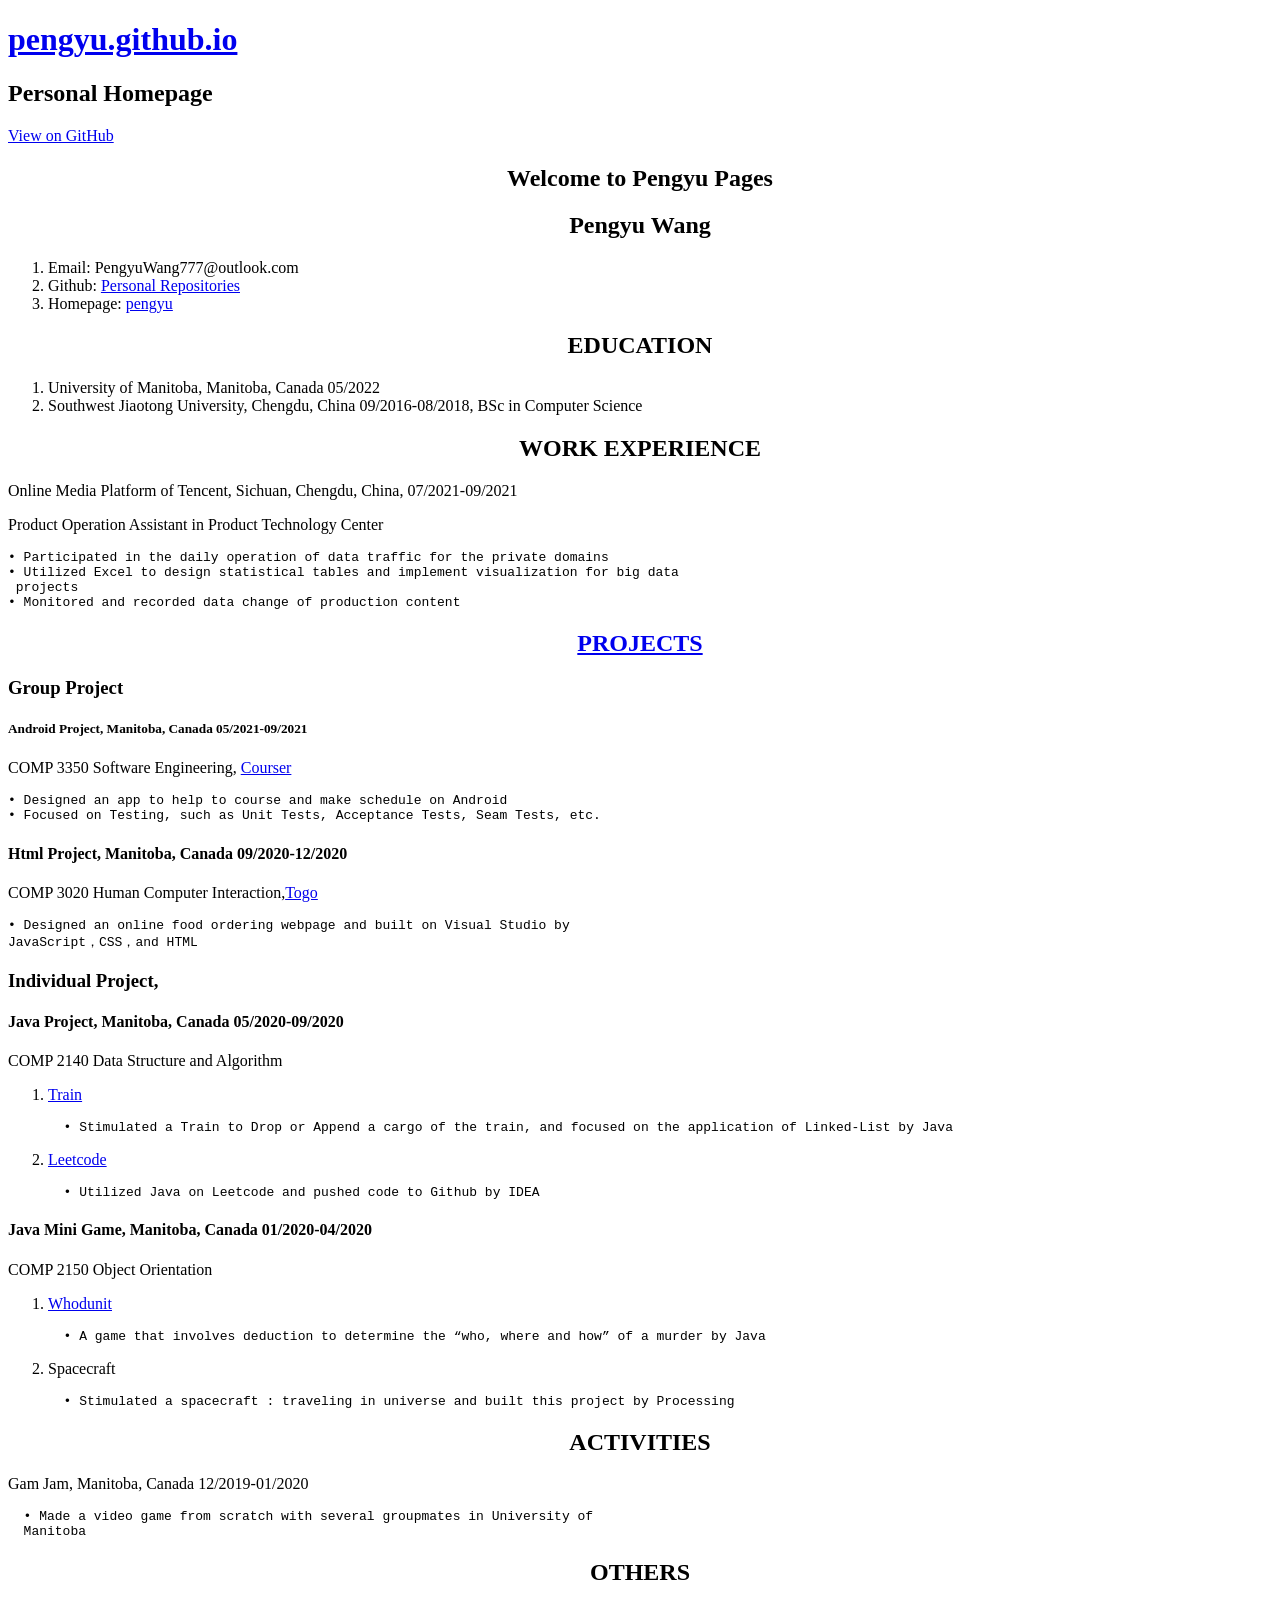
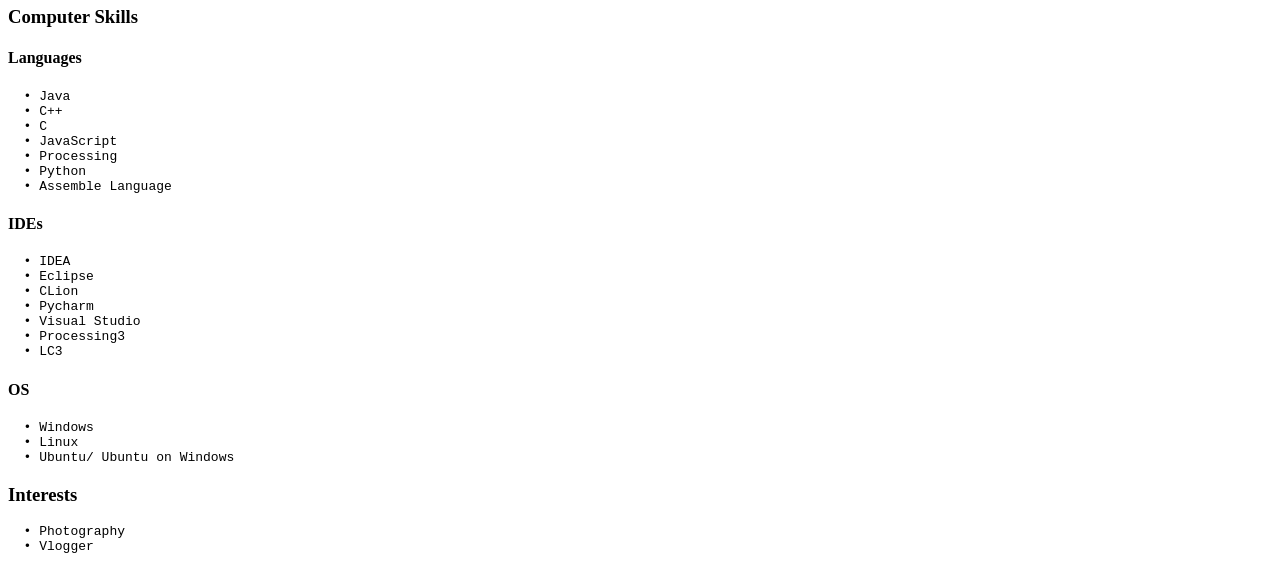
==== pengyu.html @ 6e3b9ba3 "Create pengyu.html" ====
<!DOCTYPE html>
<html lang="en-US">
<head>
  <meta charset='utf-8'>
  <meta http-equiv="X-UA-Compatible" content="IE=edge">
  <meta name="viewport" content="width=device-width, initial-scale=1">
  <link rel="stylesheet" href="/pengyu.github.io/assets/css/style.css?v=">
  <!-- start custom head snippets, customize with your own _includes/head-custom.html file -->

  <!-- Setup theme-color -->
  <!-- start theme color meta headers -->
  <meta name="theme-color" content="#151515">
  <meta name="msapplication-navbutton-color" content="#151515">
  <meta name="apple-mobile-web-app-status-bar-style" content="black-translucent">
  <!-- end theme color meta headers -->


  <!-- Setup Google Analytics -->



  <!-- You can set your favicon here -->
  <!-- link rel="shortcut icon" type="image/x-icon" href="/pengyu.github.io/favicon.ico" -->

  <!-- end custom head snippets -->


  <!-- Begin Jekyll SEO tag v2.7.1 -->
  <title>pengyu.github.io | Personal Homepage</title>
  <meta name="generator" content="Jekyll v3.9.0" />
  <meta property="og:title" content="pengyu.github.io" />
  <meta property="og:locale" content="en_US" />
  <meta name="description" content="Personal Homepage" />
  <meta property="og:description" content="Personal Homepage" />
  <link rel="canonical" href="https://skadoosh777.github.io/pengyu.github.io/" />
  <meta property="og:url" content="https://skadoosh777.github.io/pengyu.github.io/" />
  <meta property="og:site_name" content="pengyu.github.io" />
  <meta name="twitter:card" content="summary" />
  <meta property="twitter:title" content="pengyu.github.io" />
  <script type="application/ld+json">
    {"description":"Personal Homepage","url":"https://skadoosh777.github.io/pengyu.github.io/","headline":"pengyu.github.io","@type":"WebSite","name":"pengyu.github.io","@context":"https://schema.org"}</script>
  <!-- End Jekyll SEO tag -->

</head>

<body>

<header>
  <div class="container">
    <a id="a-title" href="/pengyu.github.io/">
      <h1>pengyu.github.io</h1>
    </a>
    <h2>Personal Homepage</h2>

    <section id="downloads">

      <a href="https://github.com/Skadoosh777/pengyu.github.io" class="btn btn-github"><span class="icon"></span>View on GitHub</a>
    </section>
  </div>
</header>

<div class="container">
  <section id="main_content">
    <h1 align="center">Welcome to Pengyu Pages</h1>

    <h2 align="center">  Pengyu Wang</h2>

    <ol>
      <li>Email: PengyuWang777@outlook.com</li>
      <li>Github: <a href="https://github.com/Skadoosh777">Personal Repositories</a></li>
      <li>Homepage: <a href="https://skadoosh777.github.io/pengyu.github.io/">pengyu</a></li>
    </ol>

    <h2 align="center"> EDUCATION</h2>

    <ol>
      <li>University of Manitoba, Manitoba, Canada 05/2022</li>
      <li>Southwest Jiaotong University, Chengdu, China 09/2016-08/2018, BSc in Computer Science</li>
    </ol>

    <h2 align="center"> WORK EXPERIENCE</h2>

    <p>Online Media Platform of Tencent, Sichuan, Chengdu, China, 07/2021-09/2021</p>

    <p>Product Operation Assistant in Product Technology Center</p>

    <div class="language-plaintext highlighter-rouge"><div class="highlight"><pre class="highlight"><code>• Participated in the daily operation of data traffic for the private domains
• Utilized Excel to design statistical tables and implement visualization for big data
 projects
• Monitored and recorded data change of production content
</code></pre></div></div>

    <h2 align="center"> <a href="https://github.com/Skadoosh777?tab=repositories">PROJECTS</a> </h2>

    <h3 id="group-project">Group Project</h3>

    <h5 id="android-project-manitoba-canada-052021-092021">Android Project, Manitoba, Canada 05/2021-09/2021</h5>

    <p>COMP 3350 Software Engineering, <a href="https://github.com/Skadoosh777/COMP-3350-Courser-public">Courser</a></p>

    <div class="language-plaintext highlighter-rouge"><div class="highlight"><pre class="highlight"><code>• Designed an app to help to course and make schedule on Android
• Focused on Testing, such as Unit Tests, Acceptance Tests, Seam Tests, etc.
</code></pre></div></div>

    <h4 id="html-project-manitoba-canada-092020-122020">Html Project, Manitoba, Canada 09/2020-12/2020</h4>

    <p>COMP 3020 Human Computer Interaction,<a href="https://github.com/Skadoosh777/Togo">Togo</a></p>

    <div class="language-plaintext highlighter-rouge"><div class="highlight"><pre class="highlight"><code>• Designed an online food ordering webpage and built on Visual Studio by
JavaScript，CSS，and HTML
</code></pre></div></div>

    <h3 id="individual-project">Individual Project,</h3>

    <h4 id="java-project-manitoba-canada-052020-092020">Java Project, Manitoba, Canada 05/2020-09/2020</h4>

    <p>COMP 2140 Data Structure and Algorithm</p>

    <ol>
      <li>
        <p><a href="https://github.com/Skadoosh777/Train">Train</a></p>

        <div class="language-plaintext highlighter-rouge"><div class="highlight"><pre class="highlight"><code>  • Stimulated a Train to Drop or Append a cargo of the train, and focused on the application of Linked-List by Java
</code></pre></div>    </div>
      </li>
      <li>
        <p><a href="https://github.com/Skadoosh777/Leetcode">Leetcode</a></p>

        <div class="language-plaintext highlighter-rouge"><div class="highlight"><pre class="highlight"><code>  • Utilized Java on Leetcode and pushed code to Github by IDEA
</code></pre></div>    </div>
      </li>
    </ol>

    <h4 id="java-mini-game-manitoba-canada-012020-042020">Java Mini Game, Manitoba, Canada 01/2020-04/2020</h4>

    <p>COMP 2150 Object Orientation</p>

    <ol>
      <li>
        <p><a href="https://github.com/Skadoosh777/Whodunit">Whodunit</a></p>

        <div class="language-plaintext highlighter-rouge"><div class="highlight"><pre class="highlight"><code>  • A game that involves deduction to determine the “who, where and how” of a murder by Java
</code></pre></div>    </div>
      </li>
      <li>
        <p>Spacecraft</p>

        <div class="language-plaintext highlighter-rouge"><div class="highlight"><pre class="highlight"><code>  • Stimulated a spacecraft : traveling in universe and built this project by Processing
</code></pre></div>    </div>
      </li>
    </ol>

    <h2 align="center"> ACTIVITIES</h2>

    <p>Gam Jam, Manitoba, Canada 12/2019-01/2020</p>

    <div class="language-plaintext highlighter-rouge"><div class="highlight"><pre class="highlight"><code>  • Made a video game from scratch with several groupmates in University of
  Manitoba
</code></pre></div></div>

    <h2 align="center">  OTHERS</h2>

    <h3 id="computer-skills">Computer Skills</h3>

    <h4 id="languages">Languages</h4>

    <div class="language-plaintext highlighter-rouge"><div class="highlight"><pre class="highlight"><code>  • Java
  • C++
  • C
  • JavaScript
  • Processing
  • Python
  • Assemble Language
</code></pre></div></div>

    <h4 id="ides">IDEs</h4>

    <div class="language-plaintext highlighter-rouge"><div class="highlight"><pre class="highlight"><code>  • IDEA
  • Eclipse
  • CLion
  • Pycharm
  • Visual Studio
  • Processing3
  • LC3
</code></pre></div></div>

    <h4 id="os">OS</h4>

    <div class="language-plaintext highlighter-rouge"><div class="highlight"><pre class="highlight"><code>  • Windows
  • Linux
  • Ubuntu/ Ubuntu on Windows
</code></pre></div></div>

    <h3 id="interests">Interests</h3>

    <div class="language-plaintext highlighter-rouge"><div class="highlight"><pre class="highlight"><code>  • Photography
  • Vlogger
</code></pre></div></div>


  </section>
</div>
</body>
</html>
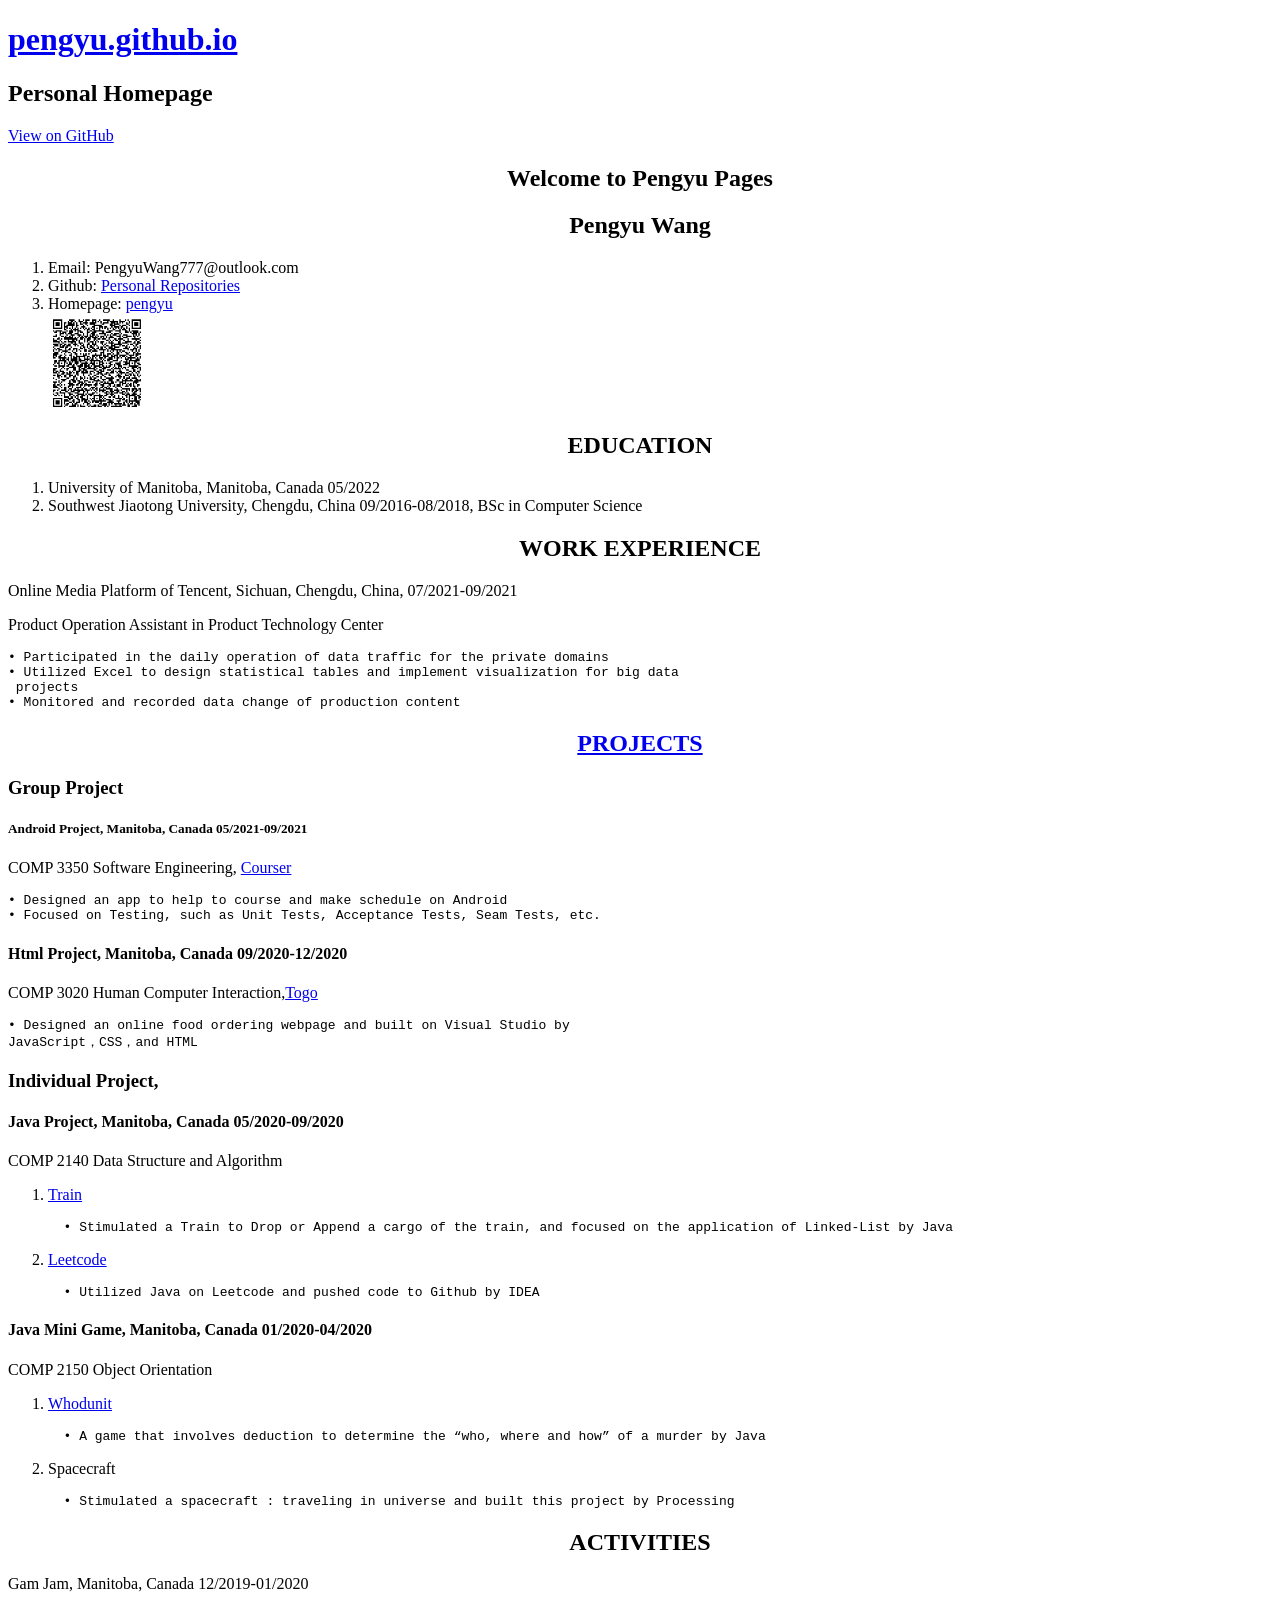
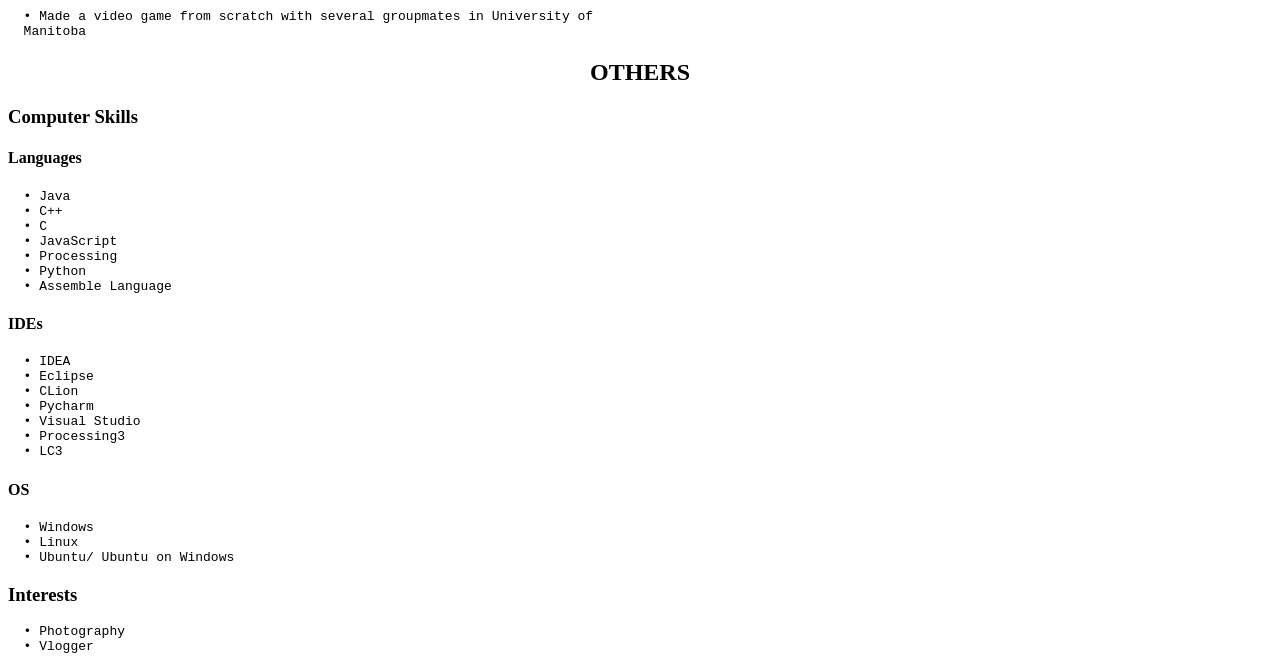
==== commit 3a078262: "Update pengyu.html" ====
--- a/pengyu.html
+++ b/pengyu.html
@@ -1,205 +1,249 @@
-
 <!DOCTYPE html>
 <html lang="en-US">
 <head>
-  <meta charset='utf-8'>
-  <meta http-equiv="X-UA-Compatible" content="IE=edge">
-  <meta name="viewport" content="width=device-width, initial-scale=1">
-  <link rel="stylesheet" href="/pengyu.github.io/assets/css/style.css?v=">
-  <!-- start custom head snippets, customize with your own _includes/head-custom.html file -->
-
-  <!-- Setup theme-color -->
-  <!-- start theme color meta headers -->
-  <meta name="theme-color" content="#151515">
-  <meta name="msapplication-navbutton-color" content="#151515">
-  <meta name="apple-mobile-web-app-status-bar-style" content="black-translucent">
-  <!-- end theme color meta headers -->
-
-
-  <!-- Setup Google Analytics -->
-
-
-
-  <!-- You can set your favicon here -->
-  <!-- link rel="shortcut icon" type="image/x-icon" href="/pengyu.github.io/favicon.ico" -->
-
-  <!-- end custom head snippets -->
-
-
-  <!-- Begin Jekyll SEO tag v2.7.1 -->
-  <title>pengyu.github.io | Personal Homepage</title>
-  <meta name="generator" content="Jekyll v3.9.0" />
-  <meta property="og:title" content="pengyu.github.io" />
-  <meta property="og:locale" content="en_US" />
-  <meta name="description" content="Personal Homepage" />
-  <meta property="og:description" content="Personal Homepage" />
-  <link rel="canonical" href="https://skadoosh777.github.io/pengyu.github.io/" />
-  <meta property="og:url" content="https://skadoosh777.github.io/pengyu.github.io/" />
-  <meta property="og:site_name" content="pengyu.github.io" />
-  <meta name="twitter:card" content="summary" />
-  <meta property="twitter:title" content="pengyu.github.io" />
-  <script type="application/ld+json">
-    {"description":"Personal Homepage","url":"https://skadoosh777.github.io/pengyu.github.io/","headline":"pengyu.github.io","@type":"WebSite","name":"pengyu.github.io","@context":"https://schema.org"}</script>
-  <!-- End Jekyll SEO tag -->
+    <meta charset='utf-8'>
+    <meta http-equiv="X-UA-Compatible" content="IE=edge">
+    <meta name="viewport" content="width=device-width, initial-scale=1">
+    <link rel="stylesheet" href="/pengyu.github.io/assets/css/style.css?v=">
+    <!-- start custom head snippets, customize with your own _includes/head-custom.html file -->
+
+    <!-- Setup theme-color -->
+    <!-- start theme color meta headers -->
+    <meta name="theme-color" content="#151515">
+    <meta name="msapplication-navbutton-color" content="#151515">
+    <meta name="apple-mobile-web-app-status-bar-style" content="black-translucent">
+    <!-- end theme color meta headers -->
+
+
+    <!-- Setup Google Analytics -->
+
+
+    <!-- You can set your favicon here -->
+    <!-- link rel="shortcut icon" type="image/x-icon" href="/pengyu.github.io/favicon.ico" -->
+
+    <!-- end custom head snippets -->
+
+
+    <!-- Begin Jekyll SEO tag v2.7.1 -->
+    <title>pengyu.github.io | Personal Homepage</title>
+    <meta name="generator" content="Jekyll v3.9.0"/>
+    <meta property="og:title" content="pengyu.github.io"/>
+    <meta property="og:locale" content="en_US"/>
+    <meta name="description" content="Personal Homepage"/>
+    <meta property="og:description" content="Personal Homepage"/>
+    <link rel="canonical" href="https://PengyuW007.github.io/pengyu.github.io/"/>
+    <meta property="og:url" content="https://PengyuW007.github.io/pengyu.github.io/"/>
+    <meta property="og:site_name" content="pengyu.github.io"/>
+    <meta name="twitter:card" content="summary"/>
+    <meta property="twitter:title" content="pengyu.github.io"/>
+    <script type="application/ld+json">
+        {
+            "description": "Personal Homepage",
+            "url": "https://PengyuW007.github.io/pengyu.github.io/",
+            "headline": "pengyu.github.io",
+            "@type": "WebSite",
+            "name": "pengyu.github.io",
+            "@context": "https://schema.org"
+        }</script>
+    <!-- End Jekyll SEO tag -->
 
 </head>
 
 <body>
 
 <header>
-  <div class="container">
-    <a id="a-title" href="/pengyu.github.io/">
-      <h1>pengyu.github.io</h1>
-    </a>
-    <h2>Personal Homepage</h2>
-
-    <section id="downloads">
-
-      <a href="https://github.com/Skadoosh777/pengyu.github.io" class="btn btn-github"><span class="icon"></span>View on GitHub</a>
-    </section>
-  </div>
+    <div class="container">
+        <a id="a-title" href="/pengyu.github.io/">
+            <h1>pengyu.github.io</h1>
+        </a>
+        <h2>Personal Homepage</h2>
+
+        <section id="downloads">
+
+            <a href="https://github.com/PengyuW007/pengyu.github.io" class="btn btn-github"><span class="icon"></span>View
+                on GitHub</a>
+        </section>
+    </div>
 </header>
 
 <div class="container">
-  <section id="main_content">
-    <h1 align="center">Welcome to Pengyu Pages</h1>
-
-    <h2 align="center">  Pengyu Wang</h2>
-
-    <ol>
-      <li>Email: PengyuWang777@outlook.com</li>
-      <li>Github: <a href="https://github.com/Skadoosh777">Personal Repositories</a></li>
-      <li>Homepage: <a href="https://skadoosh777.github.io/pengyu.github.io/">pengyu</a></li>
-    </ol>
-
-    <h2 align="center"> EDUCATION</h2>
-
-    <ol>
-      <li>University of Manitoba, Manitoba, Canada 05/2022</li>
-      <li>Southwest Jiaotong University, Chengdu, China 09/2016-08/2018, BSc in Computer Science</li>
-    </ol>
-
-    <h2 align="center"> WORK EXPERIENCE</h2>
-
-    <p>Online Media Platform of Tencent, Sichuan, Chengdu, China, 07/2021-09/2021</p>
-
-    <p>Product Operation Assistant in Product Technology Center</p>
-
-    <div class="language-plaintext highlighter-rouge"><div class="highlight"><pre class="highlight"><code>• Participated in the daily operation of data traffic for the private domains
+    <section id="main_content">
+        <h1 align="center">Welcome to Pengyu Pages</h1>
+
+        <h2 align="center"> Pengyu Wang</h2>
+
+        <ol>
+            <li>Email: PengyuWang777@outlook.com</li>
+            <li>Github: <a href="https://github.com/PengyuW007">Personal Repositories</a></li>
+            <li>Homepage: <a href="https://PengyuW007.github.io/pengyu.github.io/">pengyu</a></li>
+            <img align="center" src="Personal%20webpage.png",width="100" height="100">
+        </ol>
+
+        <h2 align="center"> EDUCATION</h2>
+
+        <ol>
+            <li>University of Manitoba, Manitoba, Canada 05/2022</li>
+            <li>Southwest Jiaotong University, Chengdu, China 09/2016-08/2018, BSc in Computer Science</li>
+        </ol>
+
+        <h2 align="center"> WORK EXPERIENCE</h2>
+
+        <p>Online Media Platform of Tencent, Sichuan, Chengdu, China, 07/2021-09/2021</p>
+
+        <p>Product Operation Assistant in Product Technology Center</p>
+
+        <div class="language-plaintext highlighter-rouge">
+            <div class="highlight"><pre class="highlight"><code>• Participated in the daily operation of data traffic for the private domains
 • Utilized Excel to design statistical tables and implement visualization for big data
  projects
 • Monitored and recorded data change of production content
-</code></pre></div></div>
-
-    <h2 align="center"> <a href="https://github.com/Skadoosh777?tab=repositories">PROJECTS</a> </h2>
-
-    <h3 id="group-project">Group Project</h3>
-
-    <h5 id="android-project-manitoba-canada-052021-092021">Android Project, Manitoba, Canada 05/2021-09/2021</h5>
-
-    <p>COMP 3350 Software Engineering, <a href="https://github.com/Skadoosh777/COMP-3350-Courser-public">Courser</a></p>
-
-    <div class="language-plaintext highlighter-rouge"><div class="highlight"><pre class="highlight"><code>• Designed an app to help to course and make schedule on Android
+</code></pre>
+            </div>
+        </div>
+
+        <h2 align="center"><a href="https://github.com/PengyuW007?tab=repositories">PROJECTS</a></h2>
+
+        <h3 id="group-project">Group Project</h3>
+
+        <h5 id="android-project-manitoba-canada-052021-092021">Android Project, Manitoba, Canada 05/2021-09/2021</h5>
+
+        <p>COMP 3350 Software Engineering, <a href="https://github.com/PengyuW007/COMP-3350-Courser-public">Courser</a>
+        </p>
+
+        <div class="language-plaintext highlighter-rouge">
+            <div class="highlight"><pre class="highlight"><code>• Designed an app to help to course and make schedule on Android
 • Focused on Testing, such as Unit Tests, Acceptance Tests, Seam Tests, etc.
-</code></pre></div></div>
-
-    <h4 id="html-project-manitoba-canada-092020-122020">Html Project, Manitoba, Canada 09/2020-12/2020</h4>
-
-    <p>COMP 3020 Human Computer Interaction,<a href="https://github.com/Skadoosh777/Togo">Togo</a></p>
-
-    <div class="language-plaintext highlighter-rouge"><div class="highlight"><pre class="highlight"><code>• Designed an online food ordering webpage and built on Visual Studio by
+</code></pre>
+            </div>
+        </div>
+
+        <h4 id="html-project-manitoba-canada-092020-122020">Html Project, Manitoba, Canada 09/2020-12/2020</h4>
+
+        <p>COMP 3020 Human Computer Interaction,<a href="https://github.com/Skadoosh777/Togo">Togo</a></p>
+
+        <div class="language-plaintext highlighter-rouge">
+            <div class="highlight"><pre class="highlight"><code>• Designed an online food ordering webpage and built on Visual Studio by
 JavaScript，CSS，and HTML
-</code></pre></div></div>
-
-    <h3 id="individual-project">Individual Project,</h3>
-
-    <h4 id="java-project-manitoba-canada-052020-092020">Java Project, Manitoba, Canada 05/2020-09/2020</h4>
-
-    <p>COMP 2140 Data Structure and Algorithm</p>
-
-    <ol>
-      <li>
-        <p><a href="https://github.com/Skadoosh777/Train">Train</a></p>
-
-        <div class="language-plaintext highlighter-rouge"><div class="highlight"><pre class="highlight"><code>  • Stimulated a Train to Drop or Append a cargo of the train, and focused on the application of Linked-List by Java
-</code></pre></div>    </div>
-      </li>
-      <li>
-        <p><a href="https://github.com/Skadoosh777/Leetcode">Leetcode</a></p>
-
-        <div class="language-plaintext highlighter-rouge"><div class="highlight"><pre class="highlight"><code>  • Utilized Java on Leetcode and pushed code to Github by IDEA
-</code></pre></div>    </div>
-      </li>
-    </ol>
-
-    <h4 id="java-mini-game-manitoba-canada-012020-042020">Java Mini Game, Manitoba, Canada 01/2020-04/2020</h4>
-
-    <p>COMP 2150 Object Orientation</p>
-
-    <ol>
-      <li>
-        <p><a href="https://github.com/Skadoosh777/Whodunit">Whodunit</a></p>
-
-        <div class="language-plaintext highlighter-rouge"><div class="highlight"><pre class="highlight"><code>  • A game that involves deduction to determine the “who, where and how” of a murder by Java
-</code></pre></div>    </div>
-      </li>
-      <li>
-        <p>Spacecraft</p>
-
-        <div class="language-plaintext highlighter-rouge"><div class="highlight"><pre class="highlight"><code>  • Stimulated a spacecraft : traveling in universe and built this project by Processing
-</code></pre></div>    </div>
-      </li>
-    </ol>
-
-    <h2 align="center"> ACTIVITIES</h2>
-
-    <p>Gam Jam, Manitoba, Canada 12/2019-01/2020</p>
-
-    <div class="language-plaintext highlighter-rouge"><div class="highlight"><pre class="highlight"><code>  • Made a video game from scratch with several groupmates in University of
+</code></pre>
+            </div>
+        </div>
+
+        <h3 id="individual-project">Individual Project,</h3>
+
+        <h4 id="java-project-manitoba-canada-052020-092020">Java Project, Manitoba, Canada 05/2020-09/2020</h4>
+
+        <p>COMP 2140 Data Structure and Algorithm</p>
+
+        <ol>
+            <li>
+                <p><a href="https://github.com/PengyuW007/Train">Train</a></p>
+
+                <div class="language-plaintext highlighter-rouge">
+                    <div class="highlight"><pre class="highlight"><code>  • Stimulated a Train to Drop or Append a cargo of the train, and focused on the application of Linked-List by Java
+</code></pre>
+                    </div>
+                </div>
+            </li>
+            <li>
+                <p><a href="https://github.com/PengyuW007/Leetcode">Leetcode</a></p>
+
+                <div class="language-plaintext highlighter-rouge">
+                    <div class="highlight"><pre class="highlight"><code>  • Utilized Java on Leetcode and pushed code to Github by IDEA
+</code></pre>
+                    </div>
+                </div>
+            </li>
+        </ol>
+
+        <h4 id="java-mini-game-manitoba-canada-012020-042020">Java Mini Game, Manitoba, Canada 01/2020-04/2020</h4>
+
+        <p>COMP 2150 Object Orientation</p>
+
+        <ol>
+            <li>
+                <p><a href="https://github.com/PengyuW007/Whodunit">Whodunit</a></p>
+
+                <div class="language-plaintext highlighter-rouge">
+                    <div class="highlight"><pre class="highlight"><code>  • A game that involves deduction to determine the “who, where and how” of a murder by Java
+</code></pre>
+                    </div>
+                </div>
+            </li>
+            <li>
+                <p>Spacecraft</p>
+
+                <div class="language-plaintext highlighter-rouge">
+                    <div class="highlight"><pre class="highlight"><code>  • Stimulated a spacecraft : traveling in universe and built this project by Processing
+</code></pre>
+                    </div>
+                </div>
+            </li>
+        </ol>
+
+        <h2 align="center"> ACTIVITIES</h2>
+
+        <p>Gam Jam, Manitoba, Canada 12/2019-01/2020</p>
+
+        <div class="language-plaintext highlighter-rouge">
+            <div class="highlight"><pre class="highlight"><code>  • Made a video game from scratch with several groupmates in University of
   Manitoba
-</code></pre></div></div>
-
-    <h2 align="center">  OTHERS</h2>
-
-    <h3 id="computer-skills">Computer Skills</h3>
-
-    <h4 id="languages">Languages</h4>
-
-    <div class="language-plaintext highlighter-rouge"><div class="highlight"><pre class="highlight"><code>  • Java
+</code></pre>
+            </div>
+        </div>
+
+        <h2 align="center"> OTHERS</h2>
+
+        <h3 id="computer-skills">Computer Skills</h3>
+
+        <h4 id="languages">Languages</h4>
+
+        <div class="language-plaintext highlighter-rouge">
+            <div class="highlight"><pre class="highlight"><code>  • Java
   • C++
   • C
   • JavaScript
   • Processing
   • Python
   • Assemble Language
-</code></pre></div></div>
-
-    <h4 id="ides">IDEs</h4>
-
-    <div class="language-plaintext highlighter-rouge"><div class="highlight"><pre class="highlight"><code>  • IDEA
+</code></pre>
+            </div>
+        </div>
+
+        <h4 id="ides">IDEs</h4>
+
+        <div class="language-plaintext highlighter-rouge">
+            <div class="highlight"><pre class="highlight"><code>  • IDEA
   • Eclipse
   • CLion
   • Pycharm
   • Visual Studio
   • Processing3
   • LC3
-</code></pre></div></div>
-
-    <h4 id="os">OS</h4>
-
-    <div class="language-plaintext highlighter-rouge"><div class="highlight"><pre class="highlight"><code>  • Windows
+</code></pre>
+            </div>
+        </div>
+
+        <h4 id="os">OS</h4>
+
+        <div class="language-plaintext highlighter-rouge">
+            <div class="highlight"><pre class="highlight"><code>  • Windows
   • Linux
   • Ubuntu/ Ubuntu on Windows
-</code></pre></div></div>
-
-    <h3 id="interests">Interests</h3>
-
-    <div class="language-plaintext highlighter-rouge"><div class="highlight"><pre class="highlight"><code>  • Photography
+</code></pre>
+            </div>
+        </div>
+
+        <h3 id="interests">Interests</h3>
+
+        <div class="language-plaintext highlighter-rouge">
+            <div class="highlight"><pre class="highlight"><code>  • Photography
   • Vlogger
-</code></pre></div></div>
-
-
-  </section>
+</code></pre>
+            </div>
+        </div>
+
+
+    </section>
 </div>
 </body>
 </html>
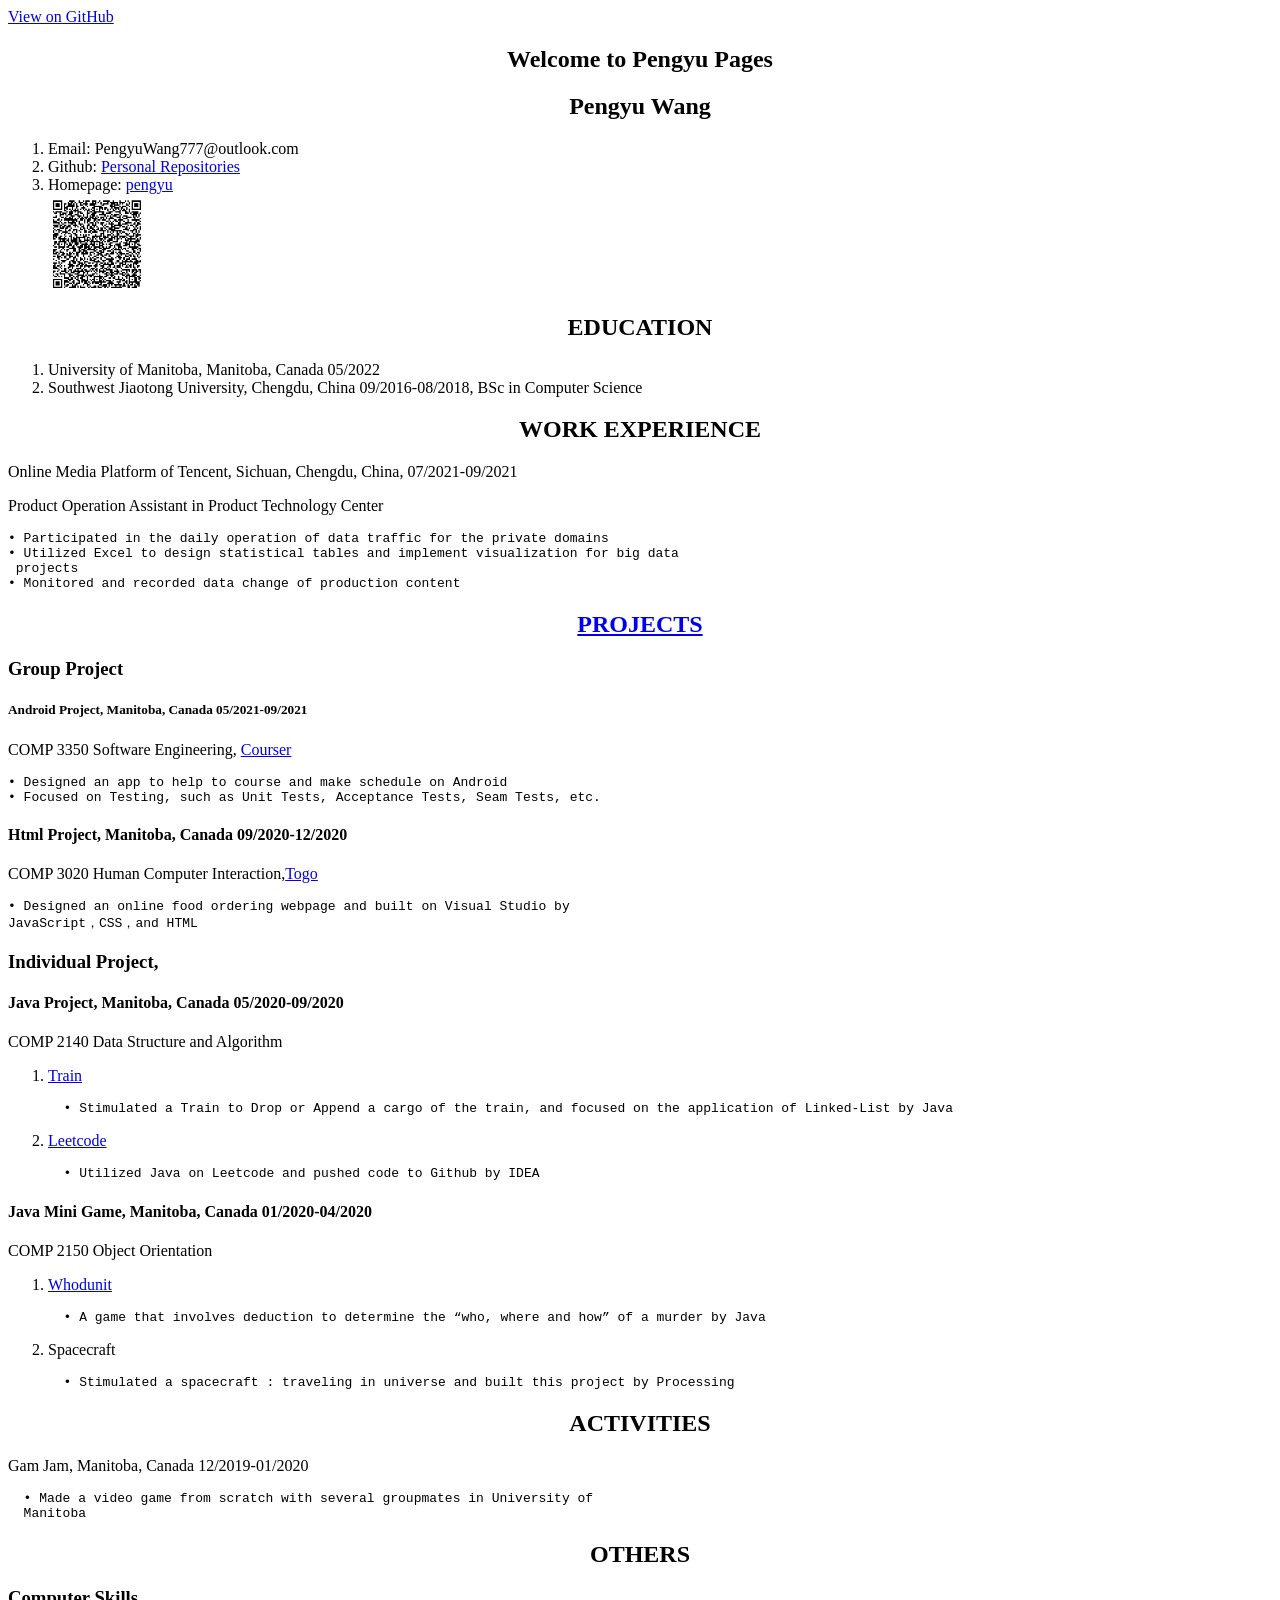
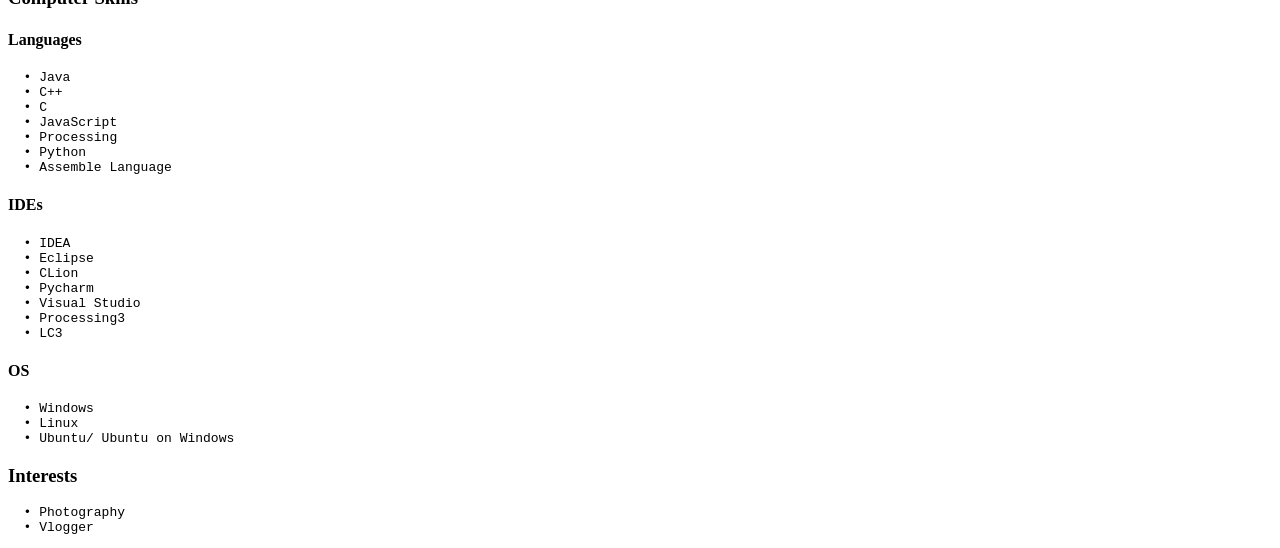
==== commit 97ea014d: "title reformatted" ====
--- a/pengyu.html
+++ b/pengyu.html
@@ -54,9 +54,9 @@
 <header>
     <div class="container">
         <a id="a-title" href="/pengyu.github.io/">
-            <h1>pengyu.github.io</h1>
+            <!--<h1>Pengyu</h1>-->
         </a>
-        <h2>Personal Homepage</h2>
+        <!--<h2>Personal Homepage</h2>-->
 
         <section id="downloads">
 
@@ -76,7 +76,7 @@
             <li>Email: PengyuWang777@outlook.com</li>
             <li>Github: <a href="https://github.com/PengyuW007">Personal Repositories</a></li>
             <li>Homepage: <a href="https://PengyuW007.github.io/pengyu.github.io/">pengyu</a></li>
-            <img align="center" src="Personal%20webpage.png",width="100" height="100">
+            <img align="center" src="Personal webpage.png",width="100" height="100">
         </ol>
 
         <h2 align="center"> EDUCATION</h2>
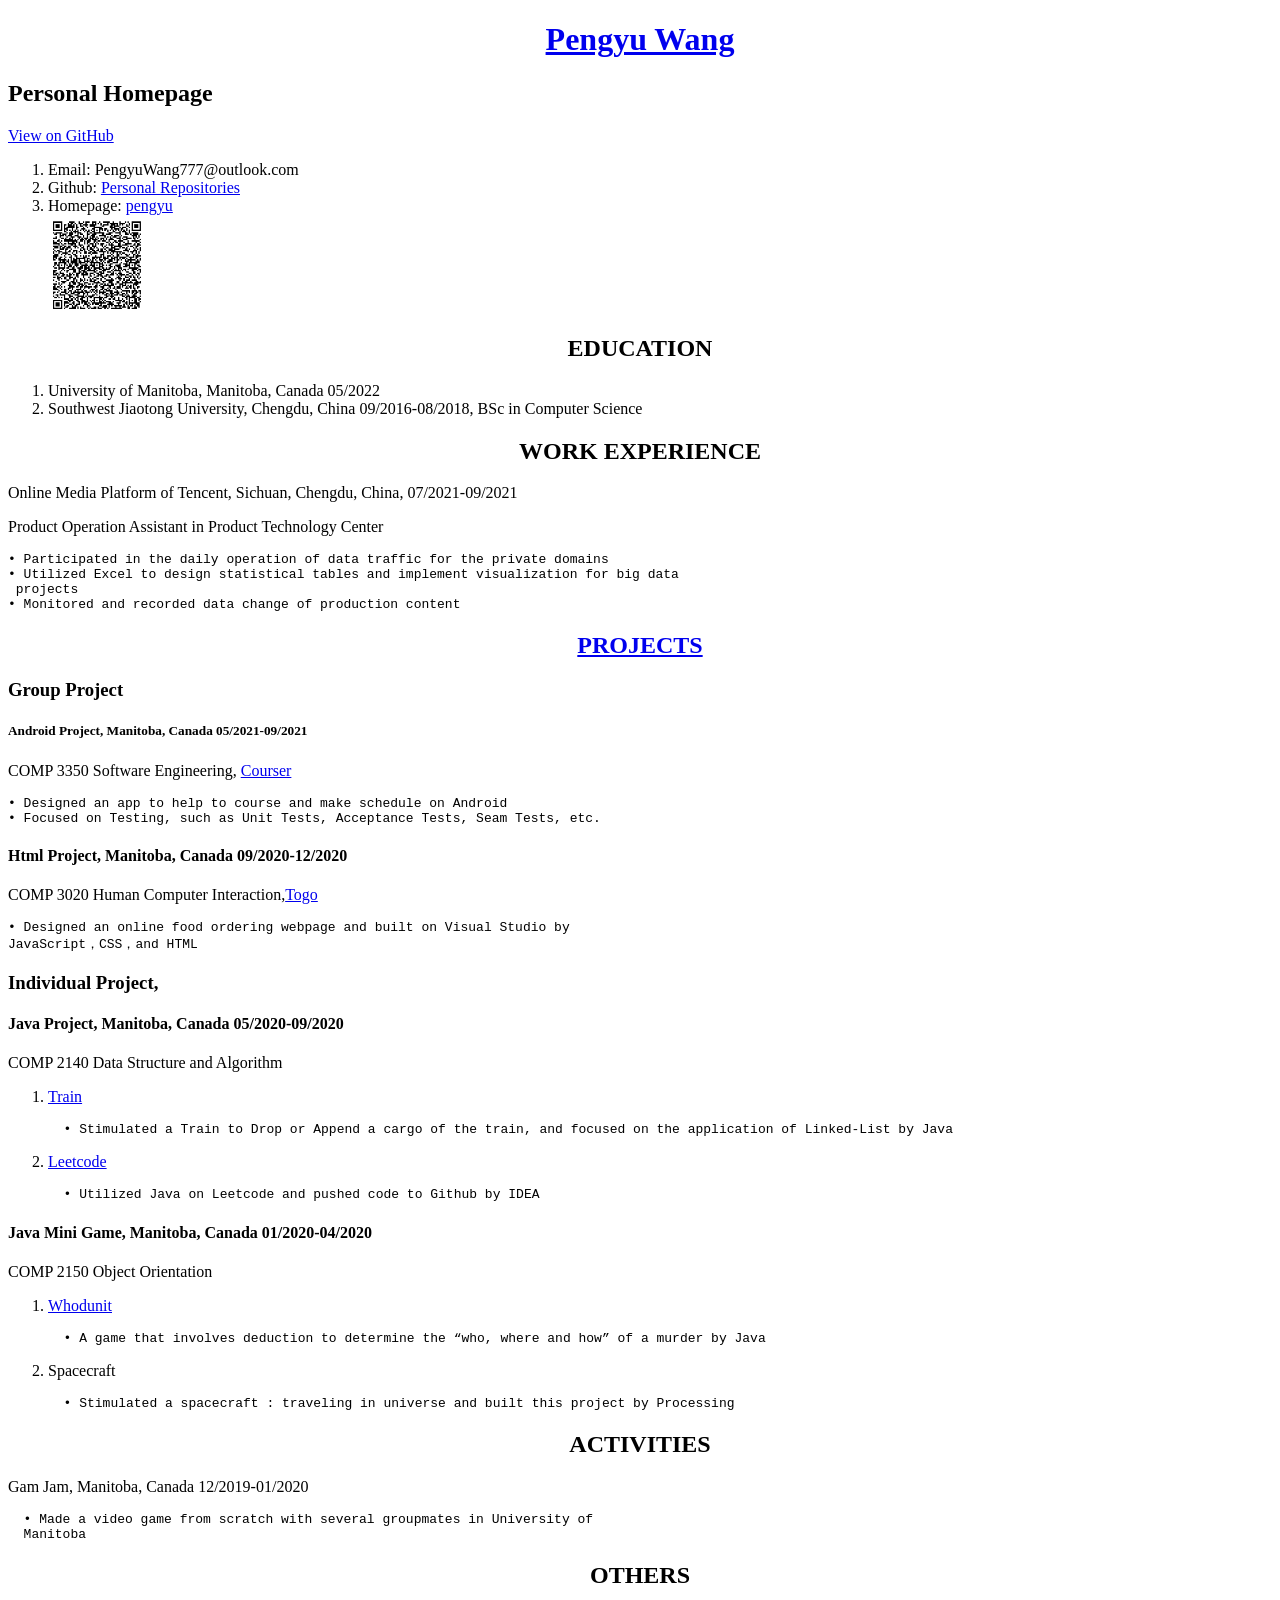
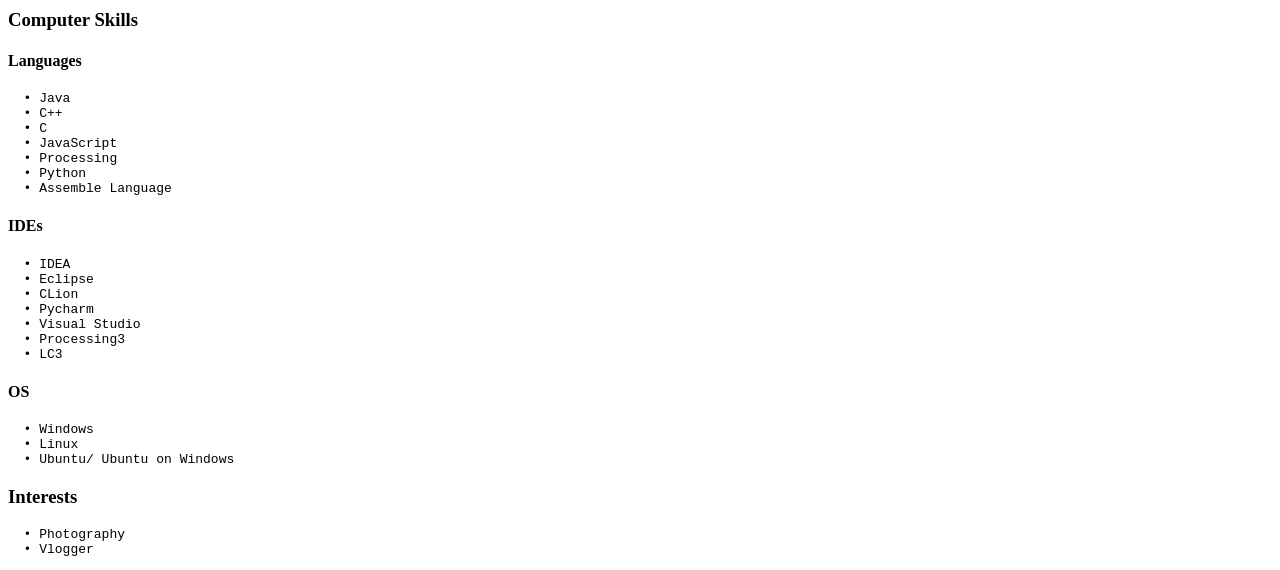
==== commit 6cc5b1c6: "Update pengyu.html" ====
--- a/pengyu.html
+++ b/pengyu.html
@@ -54,9 +54,9 @@
 <header>
     <div class="container">
         <a id="a-title" href="/pengyu.github.io/">
-            <!--<h1>Pengyu</h1>-->
+            <h1 align="center">Pengyu Wang</h1>
         </a>
-        <!--<h2>Personal Homepage</h2>-->
+        <h2>Personal Homepage</h2>
 
         <section id="downloads">
 
@@ -68,9 +68,9 @@
 
 <div class="container">
     <section id="main_content">
-        <h1 align="center">Welcome to Pengyu Pages</h1>
-
-        <h2 align="center"> Pengyu Wang</h2>
+        <!--<h1 align="center">Welcome to Pengyu Pages</h1>
+
+        <h2 align="center"> Pengyu Wang</h2>-->
 
         <ol>
             <li>Email: PengyuWang777@outlook.com</li>
